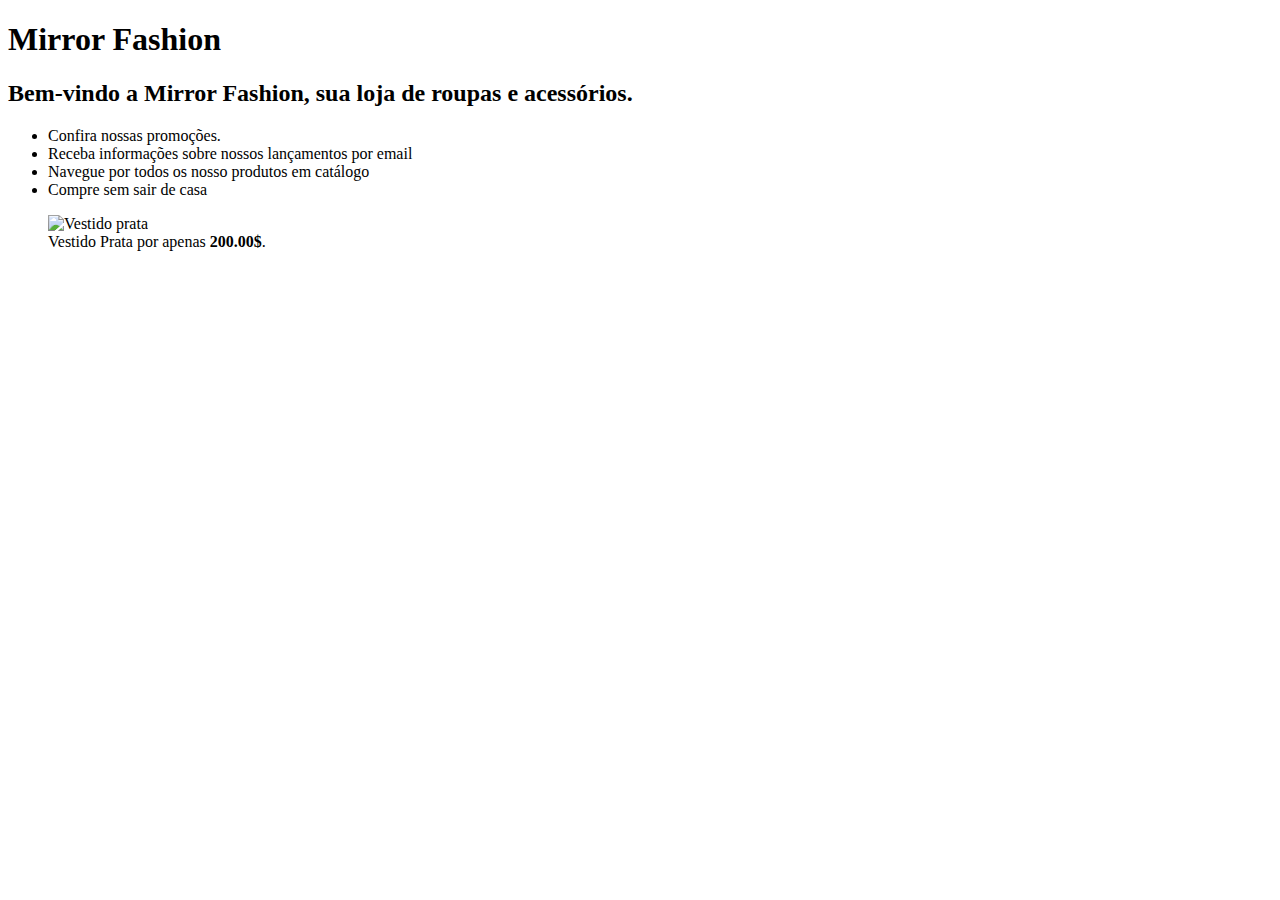
==== Mirror Fashion/index.html @ 352e986d "Criação Mirror Fashion" ====
<!--Mirror Fashion

Bem-vindo à Mirror Fashion, sua loja de roupas e acessórios.

Confira nossas promoções.
Receba informações sobre nossos lançamentos por email.
Navegue por todos nossos produtos em catálogo.
Compre sem sair de casa. -->
<!DOCTYPE html>
<html>
    <head>
        <title> Mirror Fashion </title>
        <meta charset="utf-8">
    </head>
    <body>
        <h1>Mirror Fashion</h1>
        <h2>Bem-vindo a Mirror Fashion, sua loja de roupas e acessórios.</h2>
        <ul>
            <li>Confira nossas promoções.</li>
            <li>Receba informações sobre nossos lançamentos por email</li>
            <li>Navegue por todos os nosso produtos em catálogo</li>
            <li>Compre sem sair de casa</li>
        </ul>
        <figure>
            <img src="imagens/vestido-prata.jpg" alt="Vestido prata">
            <figcaption>Vestido Prata por apenas <strong>200.00$</strong>.</figcaption>
        </figure>
    </body>
</html>
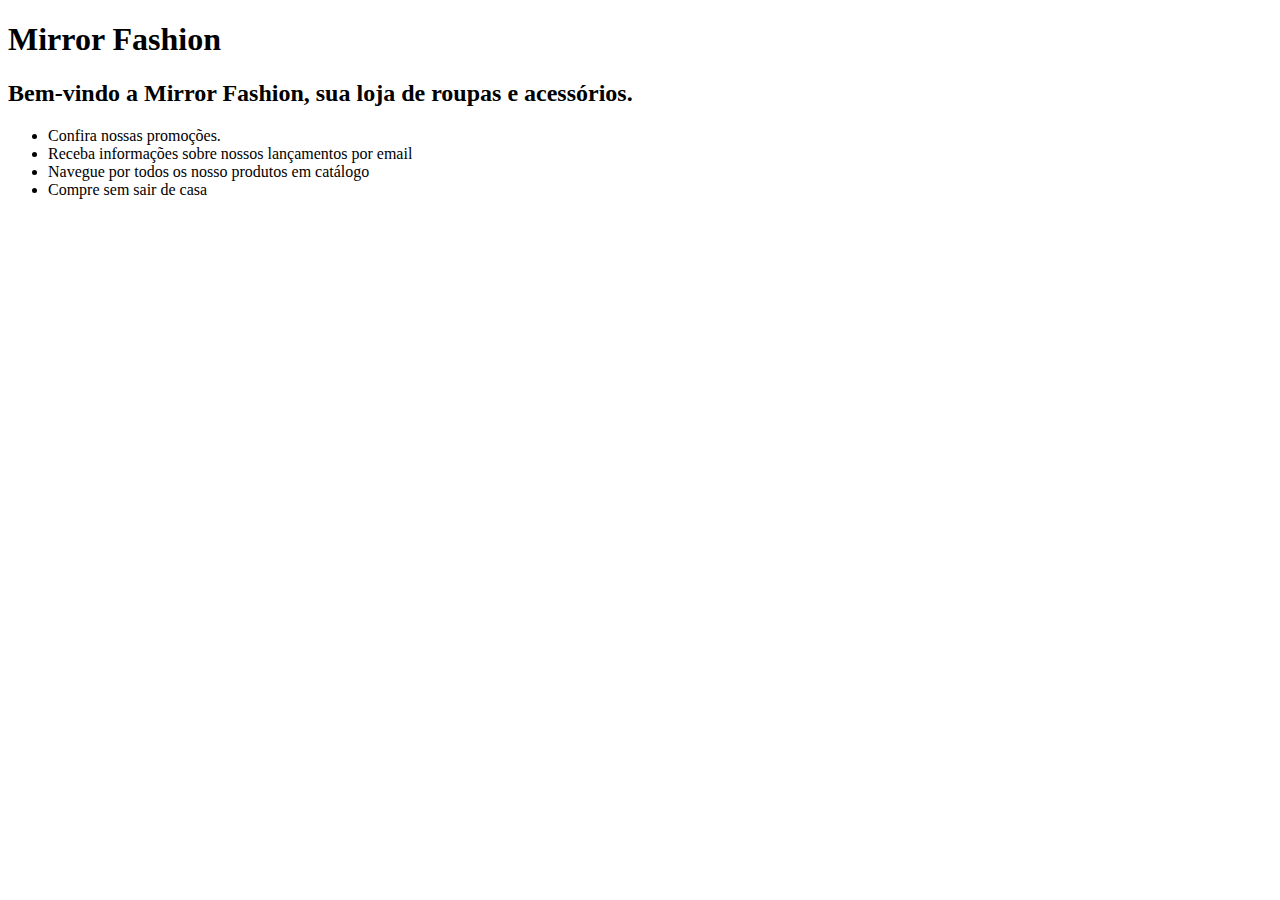
==== commit 8ebc8eb4: "Arquivos Mirror Fashion adicionados." ====
--- a/Mirror Fashion/index.html
+++ b/Mirror Fashion/index.html
@@ -21,9 +21,5 @@
             <li>Navegue por todos os nosso produtos em catálogo</li>
             <li>Compre sem sair de casa</li>
         </ul>
-        <figure>
-            <img src="imagens/vestido-prata.jpg" alt="Vestido prata">
-            <figcaption>Vestido Prata por apenas <strong>200.00$</strong>.</figcaption>
-        </figure>
     </body>
 </html>
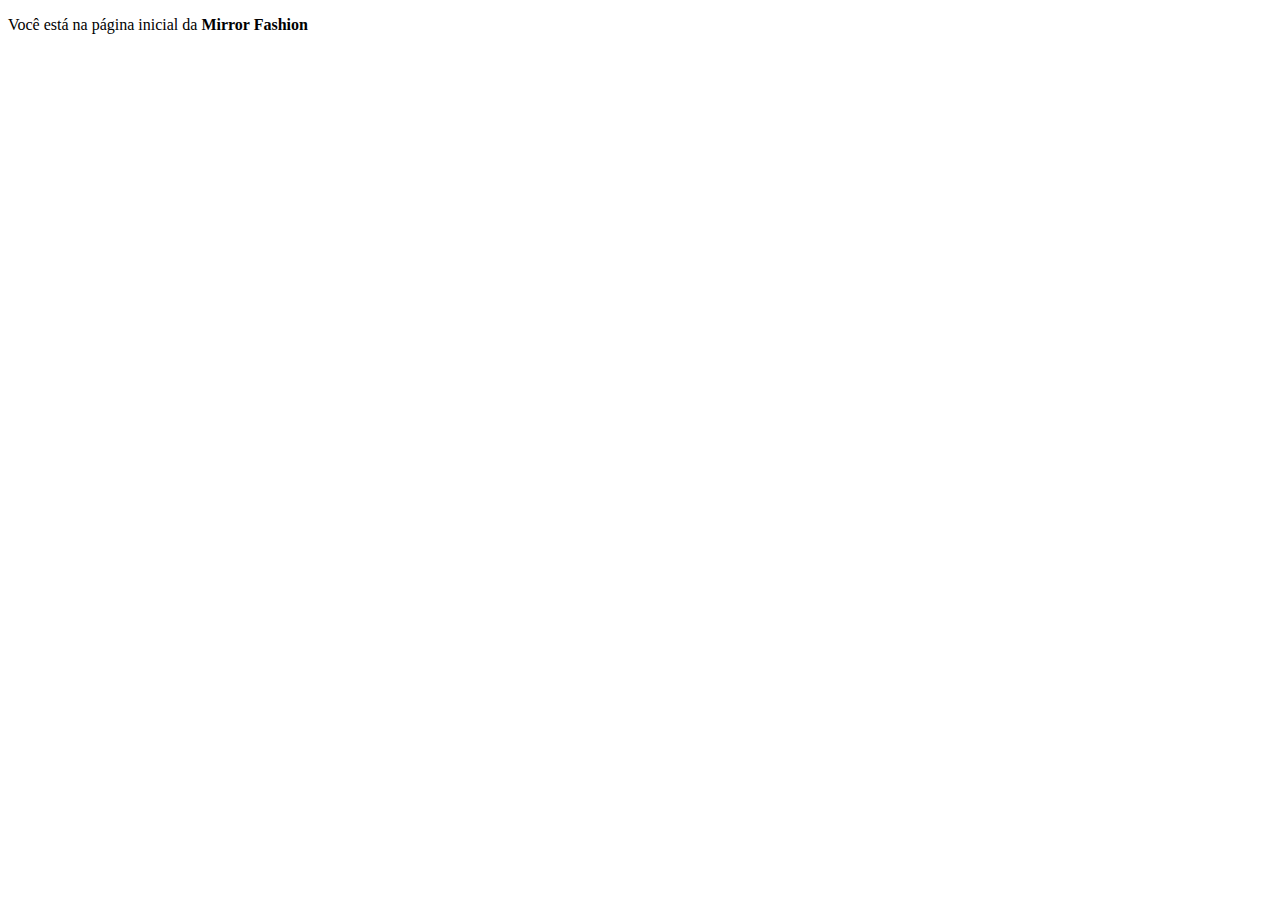
==== commit bd73cbd1: "Uso de links e DIV\Span" ====
--- a/Mirror Fashion/index.html
+++ b/Mirror Fashion/index.html
@@ -1,25 +1,10 @@
-<!--Mirror Fashion
-
-Bem-vindo à Mirror Fashion, sua loja de roupas e acessórios.
-
-Confira nossas promoções.
-Receba informações sobre nossos lançamentos por email.
-Navegue por todos nossos produtos em catálogo.
-Compre sem sair de casa. -->
 <!DOCTYPE html>
 <html>
     <head>
-        <title> Mirror Fashion </title>
+        <title>Mirror Fashion</title>
         <meta charset="utf-8">
     </head>
     <body>
-        <h1>Mirror Fashion</h1>
-        <h2>Bem-vindo a Mirror Fashion, sua loja de roupas e acessórios.</h2>
-        <ul>
-            <li>Confira nossas promoções.</li>
-            <li>Receba informações sobre nossos lançamentos por email</li>
-            <li>Navegue por todos os nosso produtos em catálogo</li>
-            <li>Compre sem sair de casa</li>
-        </ul>
+        <p>Você está na página inicial da <strong>Mirror Fashion</strong></p>
     </body>
-</html>
+</html>